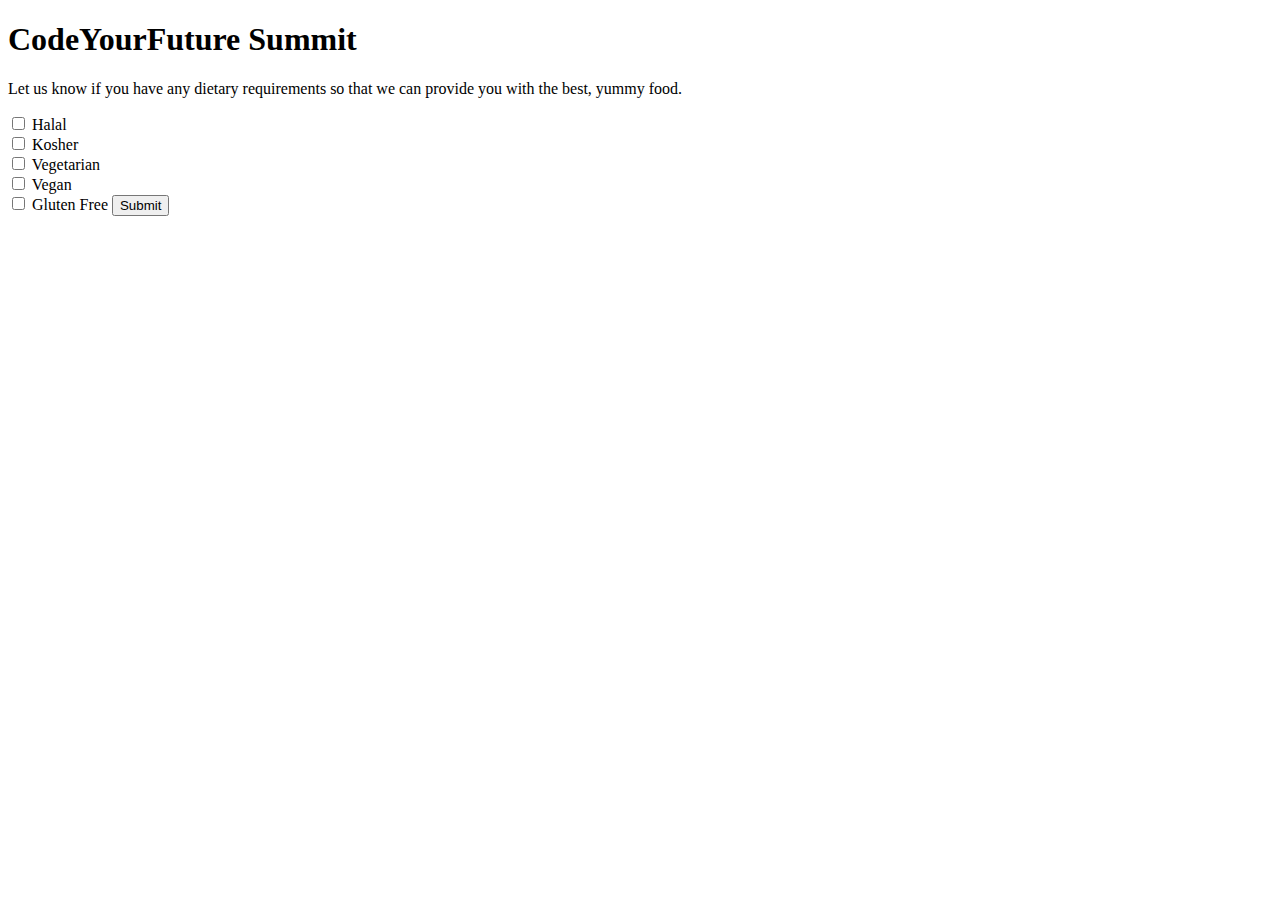
==== week-3/24-dietary/index.html @ 2e3a83ec "Completed 24-dietary" ====
<!DOCTYPE html>
<html lang="en">

<head>
  <meta charset="utf-8" />
  <meta name="viewport" content="width=device-width, initial-scale=1" />
  <title>24 - Dietary Requirements - HTML, CSS and Git Exercises</title>
  <link rel="stylesheet" href="/css/normalize.css" />
  <link rel="stylesheet" href="/css/week3-forms.css" />
</head>

<body>
  <div class="site-wrapper">
    <main>
      <h1>CodeYourFuture Summit</h1>

      <p>
        Let us know if you have any dietary requirements so that we can provide you with the best,
        yummy food.
      </p>

      <form>
        <label><input type="checkbox" name="halal" /> Halal</label><br />
        <label><input type="checkbox" name="kos" /> Kosher</label><br />
        <label><input type="checkbox" name="vege" /> Vegetarian</label><br />
        <label><input type="checkbox" name="veg" /> Vegan</label><br />
        <label><input type="checkbox" name="glu" /> Gluten Free</label>
        <button type="submit">Submit</button>
      </form>
    </main>
  </div>
</body>

</html>
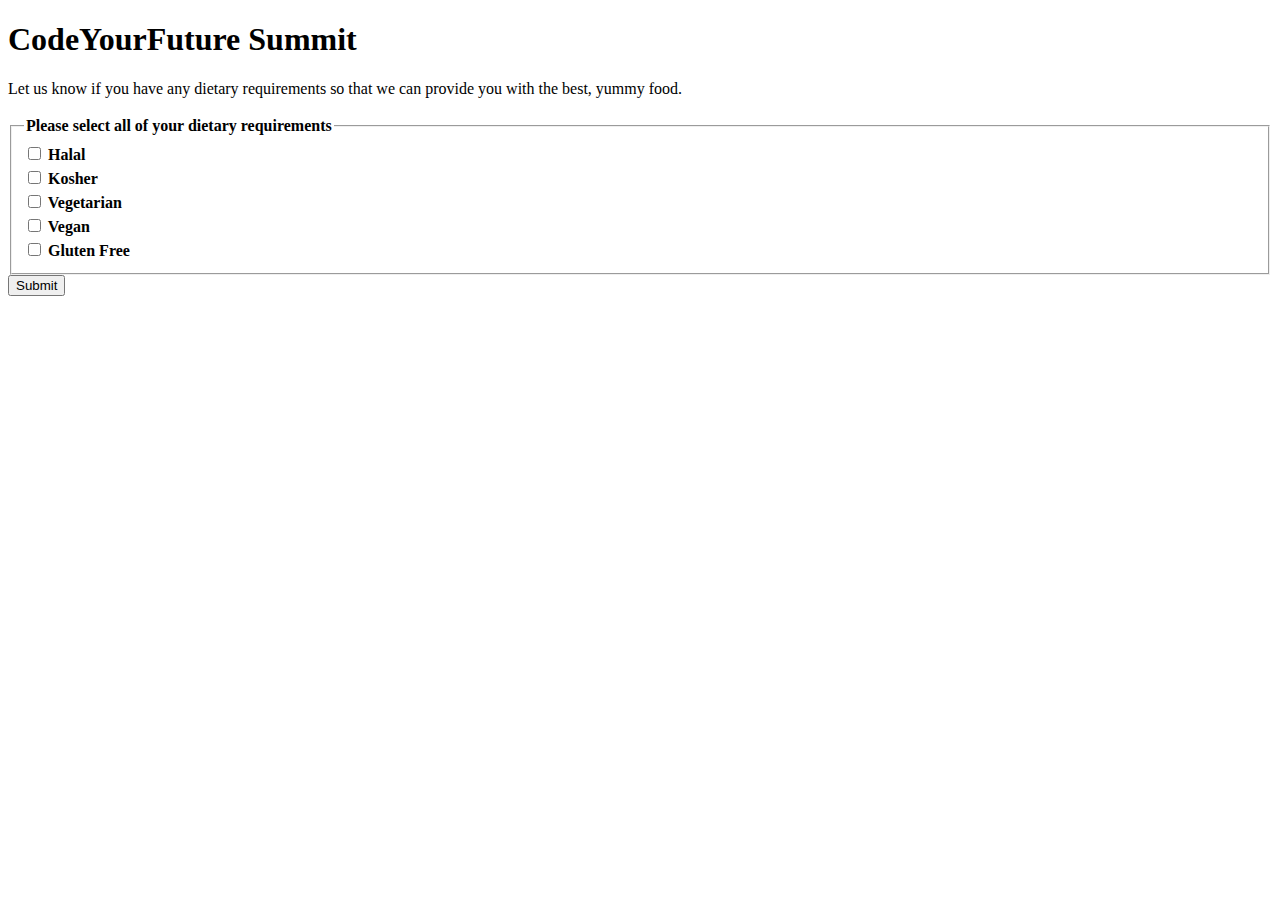
==== commit 393de5fc: "Corrected 24-dietary" ====
--- a/week-3/24-dietary/index.html
+++ b/week-3/24-dietary/index.html
@@ -19,15 +19,19 @@
         yummy food.
       </p>
 
-      <form>
+      <fieldset style="line-height: 1.5rem; font-weight: 600;">
+        <legend>
+          <span>Please select all of your dietary requirements</span>
+        </legend>
         <label><input type="checkbox" name="halal" /> Halal</label><br />
         <label><input type="checkbox" name="kos" /> Kosher</label><br />
         <label><input type="checkbox" name="vege" /> Vegetarian</label><br />
         <label><input type="checkbox" name="veg" /> Vegan</label><br />
         <label><input type="checkbox" name="glu" /> Gluten Free</label>
-        <button type="submit">Submit</button>
+      </fieldset>
+
+      <button type="submit">Submit</button>
       </form>
-    </main>
   </div>
 </body>
 
